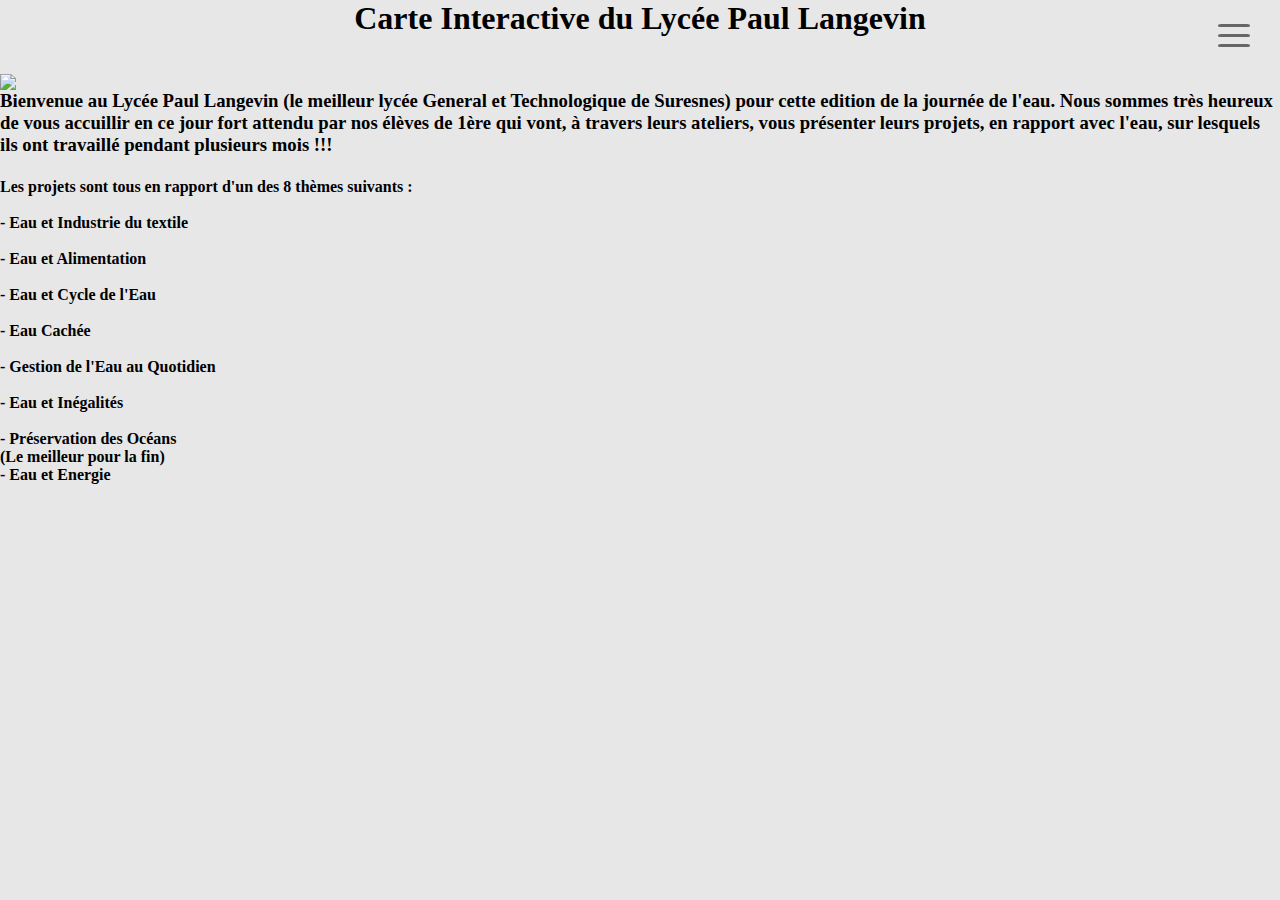
==== index.html @ f23f8f97 "Update and rename Le dédoublement il est moche.html to index.html" ====
<head>
  <title>Carte Lycée Paul Langevin</title>
  <link rel="icon" type="image/jpg" href="/Imagen/logo.jpg" />
    <meta charset="utf-8">
    <link rel="stylesheet" href="dedo.css">
 </head>
<body>
      <h1>Carte Interactive du Lycée Paul Langevin<br><br></h1>
      <img src="/Imagen/Lycée_site.png" >
  <h3>Bienvenue au Lycée Paul Langevin (le meilleur lycée General et Technologique de Suresnes)
    pour cette edition de la journée de l'eau. Nous sommes très heureux de vous accuillir en 
    ce jour fort attendu par nos élèves de 1ère qui vont, à travers leurs ateliers, vous présenter
     leurs projets, en rapport avec l'eau, sur lesquels ils ont travaillé pendant plusieurs mois !!!  <br><br>
  </h3>
  <h4>
            Les projets sont tous en rapport d'un des 8 thèmes suivants : <br><br>
            - Eau et Industrie du textile <br><br>
            - Eau et Alimentation <br><br>
            - Eau et Cycle de l'Eau <br><br>
            - Eau Cachée <br><br>
            - Gestion de l'Eau au Quotidien <br><br>
            - Eau et Inégalités <br><br>
            - Préservation des Océans <br>
              (Le meilleur pour la fin) <br>
            - Eau et Energie
  </h4>
    <label for="menu-cb" class="menu-label">
        <svg viewBox="0 0 32 32" fill="#666">
          <rect x="0" y="4" rx="3" ry="3" width="32" height="3" />
          <rect x="0" y="14" rx="3" ry="3" width="32" height="3" />
          <rect x="0" y="24" rx="3" ry="3" width="32" height="3" />
        </svg>
      </label>
      <input type="checkbox" id="menu-cb" class="menu-cb">
      <nav class="menu-nav">
        <ul>
          <li class="menu-item">
            <label for="submenu-cb1" class="submenu-label">
              <span>Général</span>
              <svg viewBox="0 0 24 24" class="submenu-icon">
                <polyline points="3 10 12 17 21 10" fill="none" stroke-linecap="round" stroke-linejoin="round" />
              </svg>
            </label>
            <input id="submenu-cb1" type="checkbox" class="submenu-cb1">
            <div class="submenu-nav">
              <ul>
                <li><a href="/Lycée/Lycée.html">Le lycée</a></li>
              </ul>
            </div>
          </li>
            <li class="menu-item">
              <label for="submenu-cb2" class="submenu-label">
                <span>Vie Scolaire</span>
                <svg viewBox="0 0 24 24" class="submenu-icon">
                  <polyline points="3 10 12 17 21 10" fill="none" stroke-linecap="round" stroke-linejoin="round" />
                </svg>
              </label>
              <input id="submenu-cb2" type="checkbox" class="submenu-cb2">
              <div class="submenu-nav">
                <ul>
                  <li><a href="/Vie Scolaire/VS.html">RDC</a></li>
                </ul>
              </div>
            </li>
            <li class="menu-item">
            <label for="submenu-cb3" class="submenu-label">
                <span>CDI</span>
                <svg viewBox="0 0 24 24" class="submenu-icon">
                    <polyline points="3 10 12 17 21 10" fill="none" stroke-linecap="round" stroke-linejoin="round" />
                </svg>
                </label>
                <input id="submenu-cb3" type="checkbox" class="submenu-cb3">
                <div class="submenu-nav">
                <ul>
                    <li><a href="/CDI/CDI.html">Etage 1</a></li>
                </ul>
                </div>
            </li> 
            <li class="menu-item">
            <label for="submenu-cb4" class="submenu-label">
                <span>Bâtiment E</span>
                <svg viewBox="0 0 24 24" class="submenu-icon">
                    <polyline points="3 10 12 17 21 10" fill="none" stroke-linecap="round" stroke-linejoin="round" />
                </svg>
                </label>
                <input id="submenu-cb4" type="checkbox" class="submenu-cb4">
                <div class="submenu-nav">
                <ul>
                    <li><a href="/E/Batiment_E_SS.html">Sous-Sol</a></li>
                    <li><a href="/E/Batiment_E_1.html">Etage 1</a></li>
                    <li><a href="/E/Batiment_E_2.html">Etage 2</a></li>
                </ul>
                </div>
            </li>
            <li class="menu-item">
            <label for="submenu-cb5" class="submenu-label">
                <span>Bâtiment G</span>
                <svg viewBox="0 0 24 24" class="submenu-icon">
                <polyline points="3 10 12 17 21 10" fill="none" stroke-linecap="round" stroke-linejoin="round" />
                </svg>
                </label>
                <input id="submenu-cb5" type="checkbox" class="submenu-cb5">
                <div class="submenu-nav">
                <ul>
                  <li><a href="/G/Batiment_G_RDC.html"u>RDC</a></li>
                </ul>
                </div>
              </li>
          </ul>
        </nav>
      </header>
      </div>
      <script src="dedo.js"></script>
    </body>
    </html>
---- dedo.css ----
body {font-size: 100%}
@media screen and (max-width: 64em) {
  h1 {
          font-size: 2.5em;
      }
  }
  @media screen and (max-width: 50em) {
  h1 {
          font-size: 2em;
      }
  }
  @media screen and (max-width: 30em){
  h1 {
          font-size: 1.5em;
      }
  }
  
  h1 {
  text-align: center;
}

/* Réinitialiser les styles par défaut du navigateur */
* {
  margin: 0;
  padding: 0;
  outline: 0;
  border: 0;
  border-spacing: 0;
  box-sizing: border-box;
}

/* Retirer les pastilles avant les items des listes */
ul {
  list-style: none;
}

body {
  background-color: #e7e7e8;
}

a {
  color: #006dcc;
  font-size: 32px;
  text-decoration: none;
}

.menu-label,
.menu-cb {
  cursor: pointer;
  appearance: none;
  position: fixed;
  height: 32px;
  width: 32px;
  top: 20px;
  right: 30px;
  z-index: 4;
}

.menu-nav {
	position: fixed;
	top: 0;
	right: 0;
	height: 100%;
	width: 90%;
	max-width: 400px;
  padding-top: 110px;
  text-align: right;
  background: #fff;
  z-index: 2;
  transform: translateX(100%);
  transition: transform 1s linear;
}

.menu-item {
  padding: .5em 20px;
  border-top: 1px solid #ccc;
}

.menu-cb:checked ~ .menu-nav {
  transform: translateX(0);
}

.menu-cote {
  position: fixed;
  top: 0;
  left: 0;
  height: 100%;
  width: 100%;
}

/* SOUS MENU */

.submenu-label {
  font-size: 32px;
  cursor: pointer;
  color: #666;
}

.submenu-cb1 {
  appearance: none;
}
.submenu-cb2 {
  appearance: none;
}
.submenu-cb3 {
  appearance: none;
}
.submenu-cb4 {
  appearance: none;
}
.submenu-cb5 {
  appearance: none;
}


.submenu-icon {
  height: 32px;
  width: 32px;
  stroke-width: 2;
  stroke: #666;
  top: 6px;
  position: relative;
}

.submenu-nav {
  display: none;
}

.submenu-cb1:checked ~ .submenu-nav {
  display: block;
}
.submenu-cb2:checked ~ .submenu-nav {
  display: block;
}
.submenu-cb3:checked ~ .submenu-nav {
  display: block;
}
.submenu-cb4:checked ~ .submenu-nav {
  display: block;
}
.submenu-cb5:checked ~ .submenu-nav {
  display: block;
}
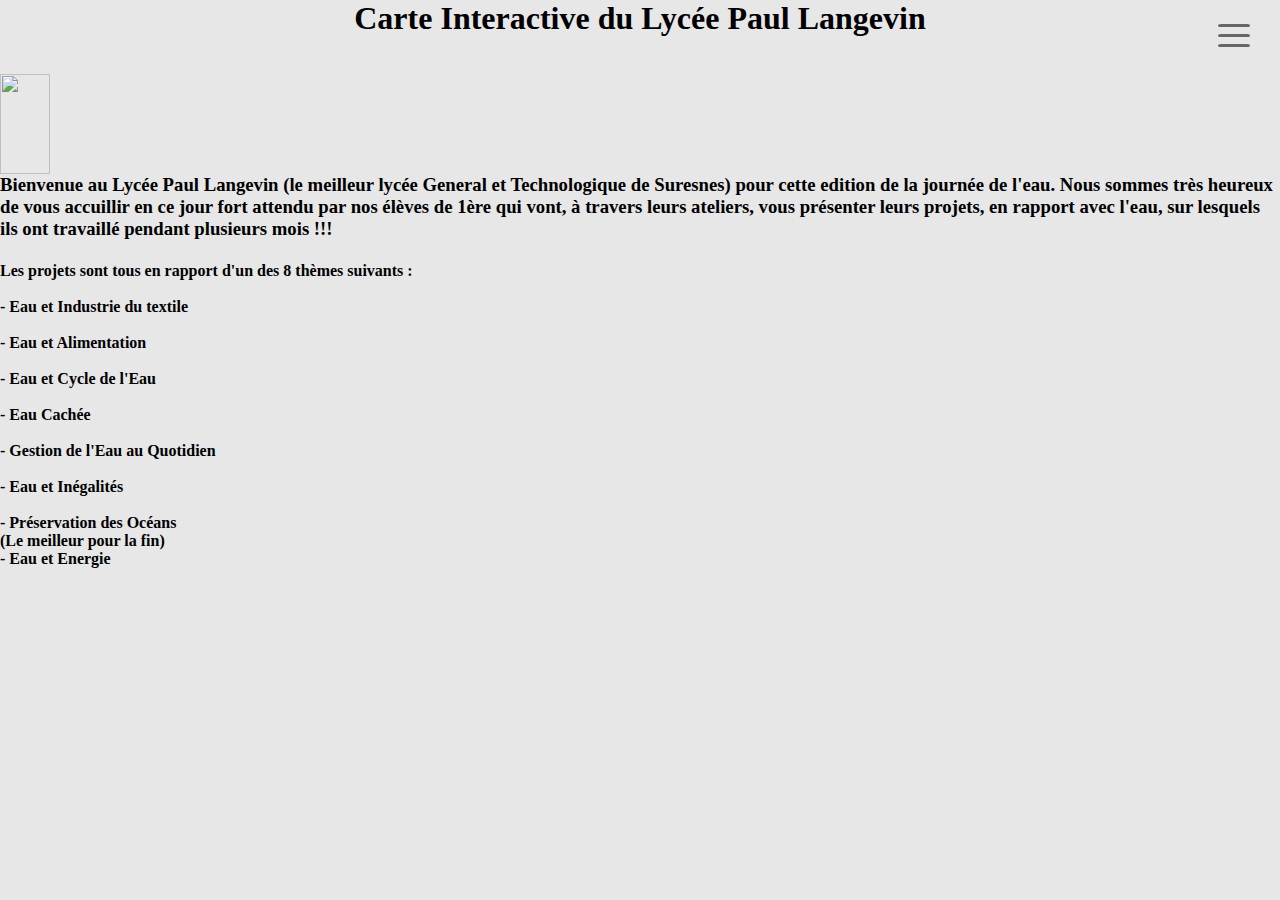
==== commit 95995b46: "Update index.html" ====
--- a/index.html
+++ b/index.html
@@ -1,12 +1,12 @@
 <head>
   <title>Carte Lycée Paul Langevin</title>
-  <link rel="icon" type="image/jpg" href="/Imagen/logo.jpg" />
+  <link rel="icon" type="image/jpg" href="logo.jpg" />
     <meta charset="utf-8">
     <link rel="stylesheet" href="dedo.css">
  </head>
 <body>
       <h1>Carte Interactive du Lycée Paul Langevin<br><br></h1>
-      <img src="/Imagen/Lycée_site.png" >
+      <img src="Lycée_site.png" width="50" height="100">
   <h3>Bienvenue au Lycée Paul Langevin (le meilleur lycée General et Technologique de Suresnes)
     pour cette edition de la journée de l'eau. Nous sommes très heureux de vous accuillir en 
     ce jour fort attendu par nos élèves de 1ère qui vont, à travers leurs ateliers, vous présenter
@@ -44,7 +44,7 @@
             <input id="submenu-cb1" type="checkbox" class="submenu-cb1">
             <div class="submenu-nav">
               <ul>
-                <li><a href="/Lycée/Lycée.html">Le lycée</a></li>
+                <li><a href="https://askild24.github.io/Projet-ES/Lycée.html">Le lycée</a></li>
               </ul>
             </div>
           </li>
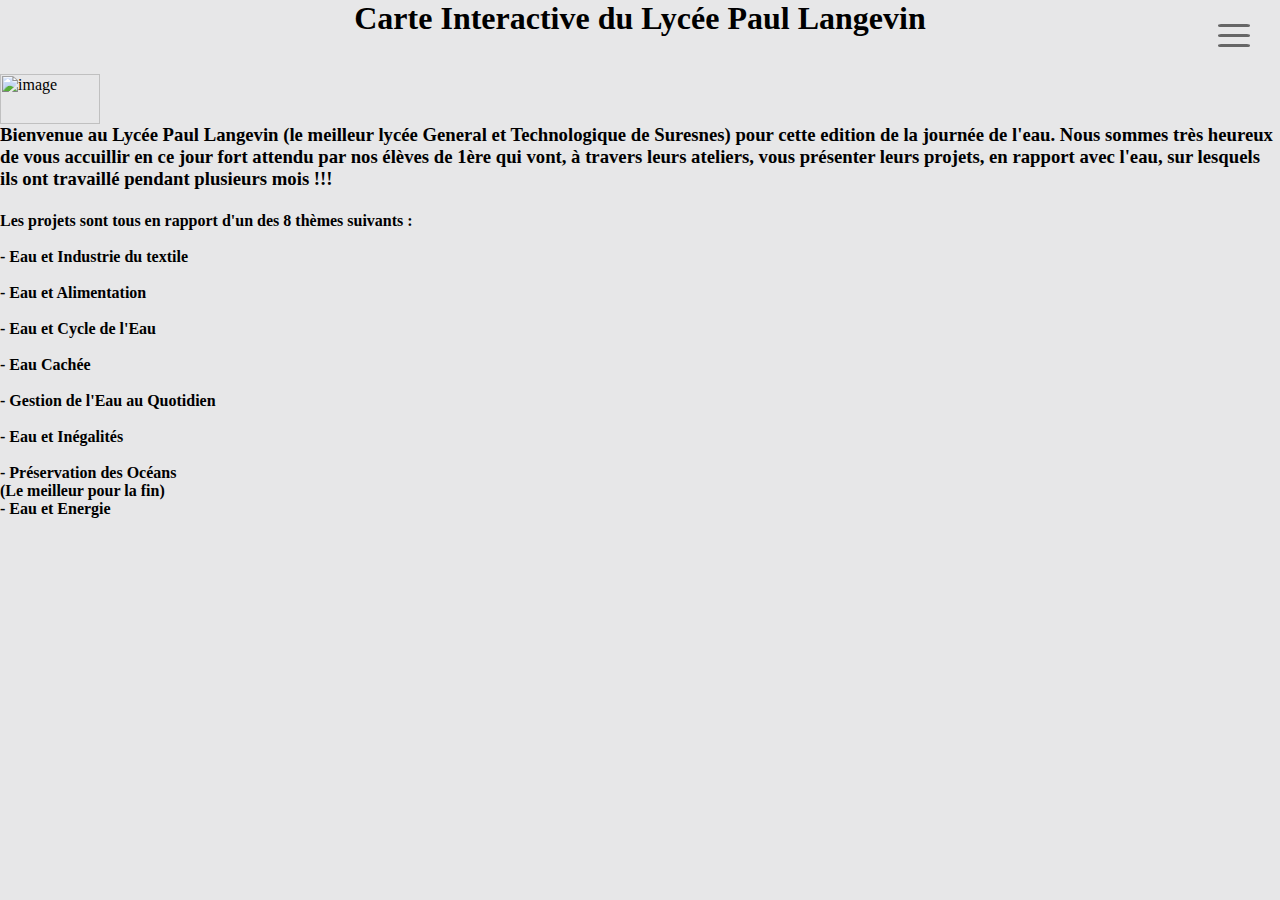
==== commit 75aaef39: "Update index.html" ====
--- a/index.html
+++ b/index.html
@@ -6,7 +6,7 @@
  </head>
 <body>
       <h1>Carte Interactive du Lycée Paul Langevin<br><br></h1>
-      <img src="Lycée_site.png" width="50" height="100">
+      <img src="Lycée_site.png" alt="image"  width="100" height="50">
   <h3>Bienvenue au Lycée Paul Langevin (le meilleur lycée General et Technologique de Suresnes)
     pour cette edition de la journée de l'eau. Nous sommes très heureux de vous accuillir en 
     ce jour fort attendu par nos élèves de 1ère qui vont, à travers leurs ateliers, vous présenter
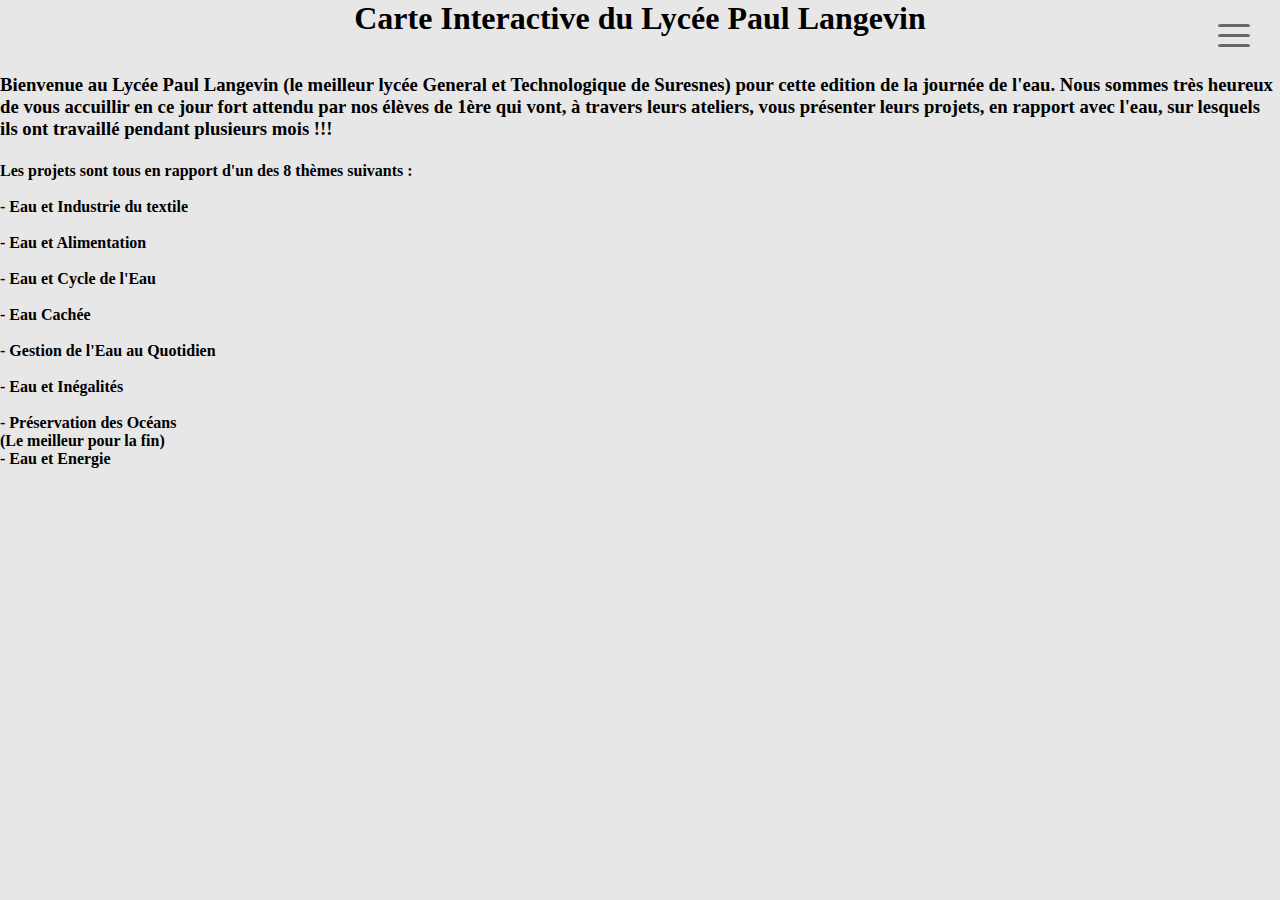
==== commit 7bbbb8f6: "Update index.html" ====
--- a/index.html
+++ b/index.html
@@ -6,7 +6,7 @@
  </head>
 <body>
       <h1>Carte Interactive du Lycée Paul Langevin<br><br></h1>
-      <img src="Lycée_site.png" alt="image"  width="100" height="50">
+      
   <h3>Bienvenue au Lycée Paul Langevin (le meilleur lycée General et Technologique de Suresnes)
     pour cette edition de la journée de l'eau. Nous sommes très heureux de vous accuillir en 
     ce jour fort attendu par nos élèves de 1ère qui vont, à travers leurs ateliers, vous présenter
